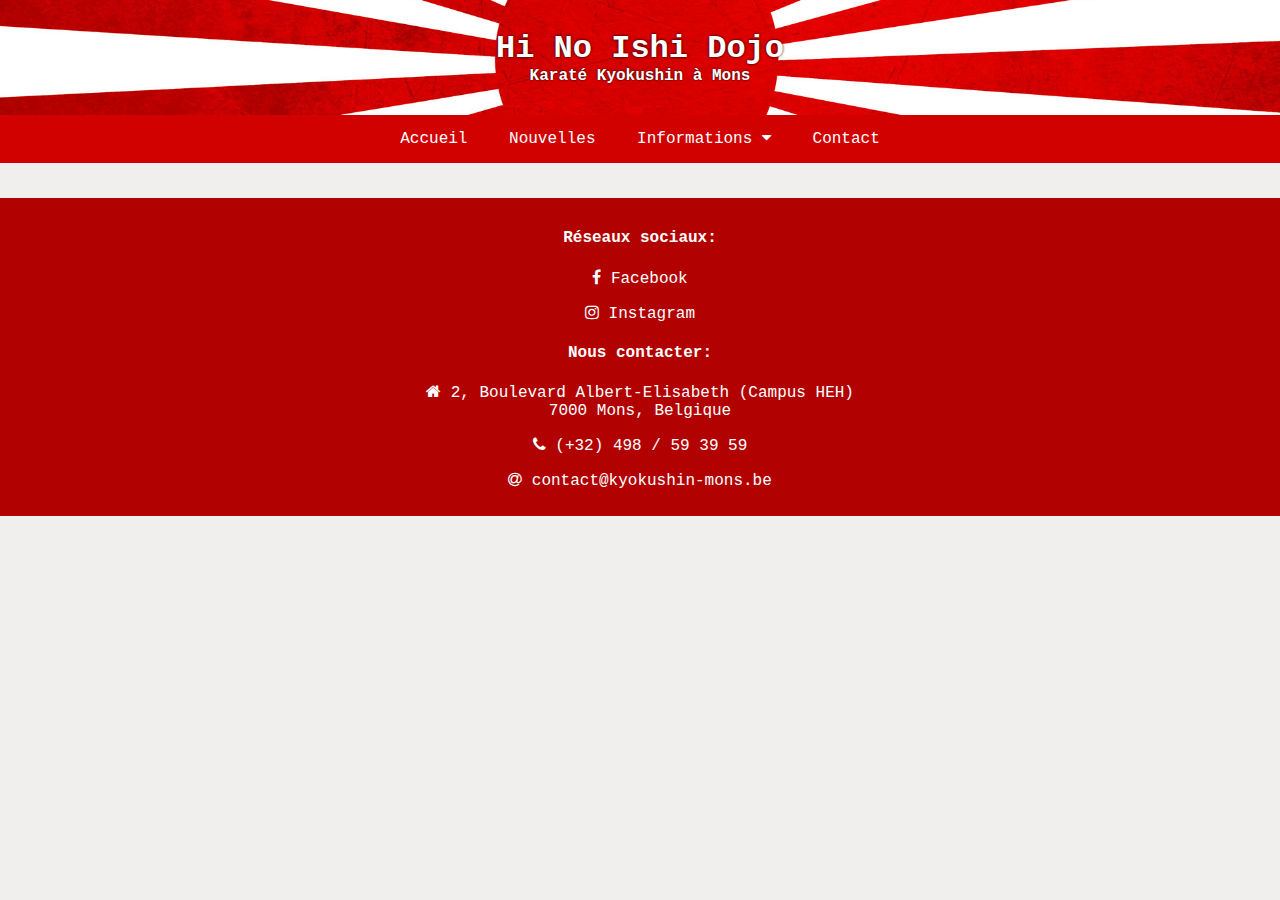
==== index.html @ eaa6f960 "Initial" ====
<!DOCTYPE html>
<html lang="fr" dir="ltr">
    <head>
        <meta charset="utf-8">
        <meta name="viewport" content="width=device-width, initial-scale=1.0">
        <link rel="stylesheet" href="./css/shared.css">
        <link rel="icon" href="favicon.ico">
        <link rel="stylesheet" href="https://cdnjs.cloudflare.com/ajax/libs/font-awesome/4.7.0/css/font-awesome.min.css">
        <title>Hi no Ishi Dojo</title>
    </head>

    <body>
        <div class="backdrop"></div>

        <header>
            <div class="header-main">
                <h1>Hi No Ishi Dojo</h1>
                <h2>Karaté Kyokushin à Mons</h2>
            </div>
        </header>
        
        <nav class="dekstop-nav">
            <button class="toggle-button"><i class="fa fa-bars toggle-button__bars"></i></button>
            <a href="index.html" class="desktop-nav__item">Accueil</a>
            <a href="news.html" class="desktop-nav__item">Nouvelles</a>
<!--             <a href="news.html" class="desktop-nav__item">Informations</a> -->
            <div class="subnav desktop-nav__item">
                <button class="subnavbtn desktop-nav__item">Informations <i class="fa fa-caret-down"></i></button>
                <div class="subnav-content">
                    <a href="sensei.html" class="desktop-nav__subitem">Enseignant</a>
                    <a href="joinus.html" class="desktop-nav__subitem">Nous rejoindre</a>
                    <a href="gallery.html" class="desktop-nav__subitem">Galerie</a>
                </div>
            </div>
            <a href="contact.html" class="desktop-nav__item">Contact</a>
        </nav> <!-- desktop nav -->

        <nav class="mobile-nav">
            <a href="index.html" class="mobile-nav__item">Accueil</a>
            <a href="news.html" class="mobile-nav__item">Nouvelles</a>
            <a href="news.html" class="mobile-nav__item">Informations</a>
<!--             <div class="subnav">
            <button class="subnavbtn" class="mobile-nav__item">Informations <i class="fa fa-caret-down"></i></button>
            <div class="subnav-content">
                <a href="sensei.html" class="mobile-nav__subitem">Enseignant</a>
                <a href="joinus.html" class="mobile-nav__subitem">Nous rejoindre</a>
                <a href="gallery.html" class="mobile-nav__subitem">Galerie</a> -->
            </div>
            </div>
            <a href="contact.html" class="mobile-nav__item">Contact</a>
        </nav> <!-- mobile nav-->

        <main class="content">

        </main>

        <footer class="footer">
            <div class="footer-column">
                <h4>Réseaux sociaux:</h4>
                  <p><i class="fa fa-facebook-f"></i>   <a href="https://www.facebook.com/kyokushinmons/">Facebook</a></p>
                  <p><i class="fa fa-instagram"></i>   <a href="https://www.instagram.com/fitfight_bongonda/">Instagram</a></p>
              </div> <!-- column -->
              <div class="footer-column">
                <h4>Nous contacter:</h4>
              <p><i class="fa fa-home"></i>   <a href="https://www.google.com/maps?ll=50.448184,3.953618&z=15&t=m&hl=fr&gl=BE&mapclient=embed&q=Boulevard+Albert-Elisabeth+2+7000+Mons">2, Boulevard Albert-Elisabeth (Campus HEH)<br> 7000 Mons, Belgique</a></p>
                <p><i class="fa fa-phone"></i>   <a href="tel:0032498593959">(+32) 498 / 59 39 59</a></p>
                <p><i class="fa fa-at"></i>   <a href=mailto:contact@kyokushin-mons.be>contact@kyokushin-mons.be</a></p>
              </div> <!-- column -->
        </footer>
        <script src="./js/shared.js"></script>
    </body>
</html>
---- css/shared.css ----
body {
    margin: 0;
    background-color: #f0efed;
    height: 100%;
    min-width: 300px;
    box-sizing: border-box;
    display: grid;
    grid-template-rows: min-content 3rem auto min-content;
    grid-template-areas:
      "header"
      "navbar"
      "content"
      "footer";
  }

.backdrop {
    position: fixed;
    display: none;
    background: rgba(0, 0, 0, 0.5);
    width: 100vw;
    height: 100vh;
    z-index: 10;
}

.header-main {
  grid-area: header;
  background-image: url("../img/header-background-fhd2.jpg");
  background-position: center;
  background-size: 100% auto;
  color: white;
  text-align: center;
  font-family: "Courier New", monospace;
  align-self: center;
  padding: 30px 0 30px 0;
}

.header-main h1 {
  font-size: 2rem;
  text-shadow: 0px 0px 3px #000;
  margin: 0;
}

.header-main h2 {
  font-size: 1rem;
  text-shadow: 0 0 2px #000;
  margin: 0;
}

nav {
  grid-area: navbar;
  background-color: #d10100;
  font-family: "Courier New", monospace;
  z-index: 1;
  text-align: left;
}

.desktop-nav__item {
  display: none;
  font-size: 1rem;
  color: white;
  text-align: center;
  padding: 0.9rem 1rem;
  text-decoration: none;
}

.subnav {
  display: inline-block;
  padding: 0;
}

.subnav .subnavbtn {
  font-size: 1rem;
  border: none;
  outline: none;
  color: white;
  padding: 0.9rem 1rem;
  background-color: inherit;
  font-family: inherit;
  margin: 0;
  cursor: pointer;
}

.subnav-content {
  display: none;
  position: absolute;
  left: 0;
  background-color: #b10201;
  height: 3rem;
  width: 100%;
  z-index: 1;
}

.subnav-content a {
  text-align: center;
  color: white;
  margin: 0.9rem 1rem;
}

nav a:hover, .subnav:hover .subnavbtn {
  background-color: #b10201;
  text-shadow: 0 0 3px #000;
}

.subnav:hover .subnav-content {
  display: block;
}

.toggle-button {
  width: 2.5rem;
  height: 2.5rem;
  background: transparent;
  border: none;
  cursor: pointer;
  padding: 0;
  margin-top: calc((3rem - 2.5rem)/2);
  margin-left: 0.5rem;
}

.toggle-button:focus {
  outline: none;
  border: 2px solid white;
  border-radius: 10px;
}

.toggle-button__bars {
  font-size: 1.8rem !important;
  color: white;
}

.mobile-nav {
    position: fixed;
    display: none;
    z-index: 20;
    background: white;
    width: 65vw;
    max-width: 250px;
    height: 100vh
}

.mobile-nav__item {
    display: block;
    font-size: 16px;
    font-weight: bold;
    color: #b10201;
    text-align: center;
    padding: 14px 16px;
    text-decoration: none;
    position: relative;
    top: 25vh;
}

.mobile-nav__item:hover {
  color: white;
}

  main {
  grid-area: content;
  max-width: 1000px;
  margin: 0 auto;
  padding: 0.1rem 0.5rem;
  height: auto;
}

footer {
  grid-area: footer;
  width: 100%;
  padding: 10px 0 10px 0;
  margin: 2rem auto 0 auto;
  background-color: #b10201;
  font-family: "Courier New", monospace;
  text-align: center;
  color: white;
  text-decoration: none;
}

footer a {
  color: white;
  text-decoration: none;
}

.open {
  display: block !important;
}

@media (min-width: 40rem) {
  .desktop-nav__item {
    display: inline-block;
  }

  .toggle-button {
    display: none;
  }

  nav {
    text-align: center;
  }
}
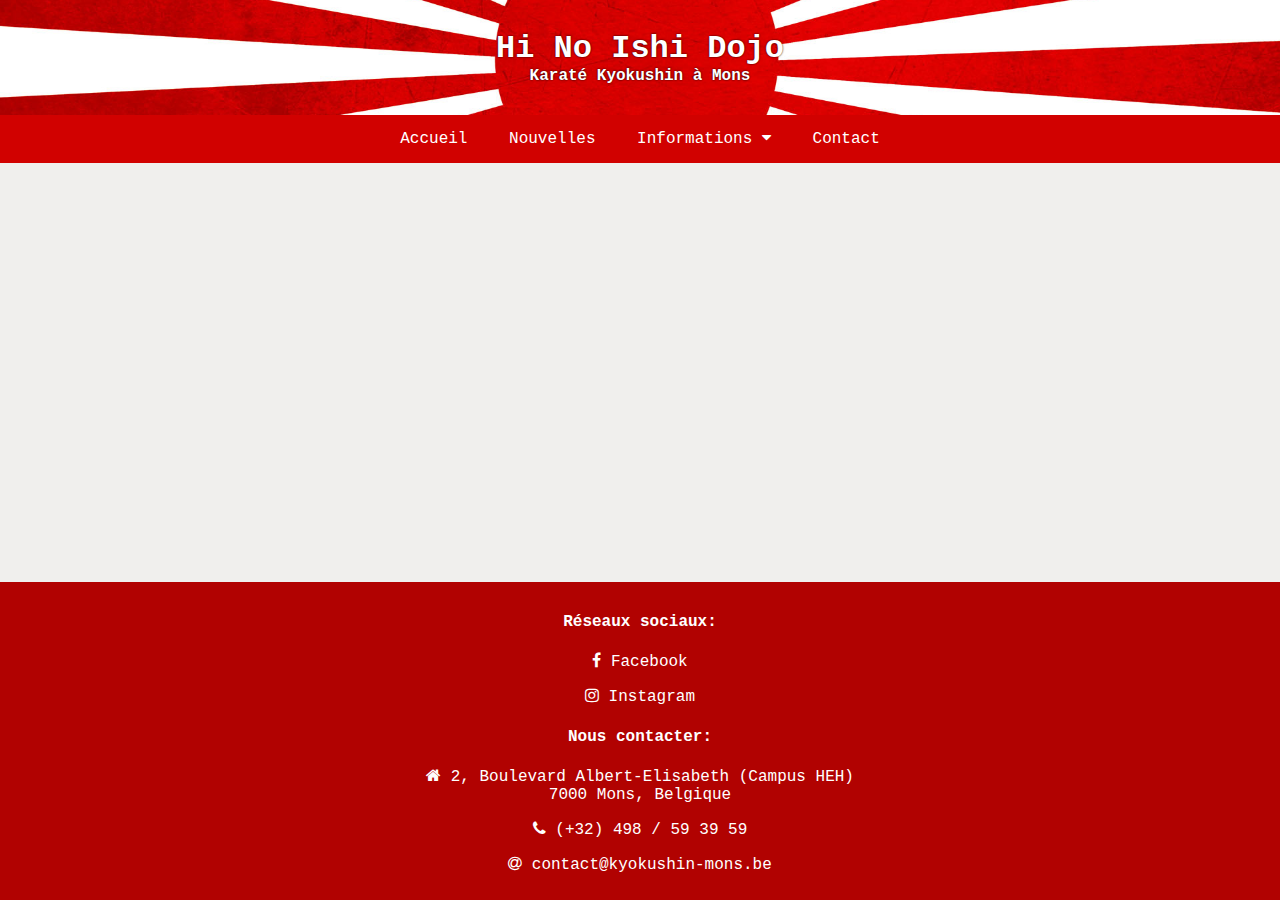
==== commit 4c53108d: "b" ====
--- a/index.html
+++ b/index.html
@@ -19,7 +19,7 @@
             </div>
         </header>
         
-        <nav class="dekstop-nav">
+        <nav class="nav">
             <button class="toggle-button"><i class="fa fa-bars toggle-button__bars"></i></button>
             <a href="index.html" class="desktop-nav__item">Accueil</a>
             <a href="news.html" class="desktop-nav__item">Nouvelles</a>
@@ -38,15 +38,9 @@
         <nav class="mobile-nav">
             <a href="index.html" class="mobile-nav__item">Accueil</a>
             <a href="news.html" class="mobile-nav__item">Nouvelles</a>
-            <a href="news.html" class="mobile-nav__item">Informations</a>
-<!--             <div class="subnav">
-            <button class="subnavbtn" class="mobile-nav__item">Informations <i class="fa fa-caret-down"></i></button>
-            <div class="subnav-content">
-                <a href="sensei.html" class="mobile-nav__subitem">Enseignant</a>
-                <a href="joinus.html" class="mobile-nav__subitem">Nous rejoindre</a>
-                <a href="gallery.html" class="mobile-nav__subitem">Galerie</a> -->
-            </div>
-            </div>
+            <a href="sensei.html" class="mobile-nav__item">Enseignant</a>
+            <a href="joinus.html" class="mobile-nav__item">Nous rejoindre</a>
+            <a href="gallery.html" class="mobile-nav__item">Galerie</a>
             <a href="contact.html" class="mobile-nav__item">Contact</a>
         </nav> <!-- mobile nav-->
 
--- a/css/shared.css
+++ b/css/shared.css
@@ -1,3 +1,7 @@
+html {
+  height: 100%;
+}
+
 body {
     margin: 0;
     background-color: #f0efed;
@@ -36,7 +40,7 @@
 
 .header-main h1 {
   font-size: 2rem;
-  text-shadow: 0px 0px 3px #000;
+  text-shadow: 0px 0px 2px #000;
   margin: 0;
 }
 
@@ -46,7 +50,8 @@
   margin: 0;
 }
 
-nav {
+.nav {
+  display: block;
   grid-area: navbar;
   background-color: #d10100;
   font-family: "Courier New", monospace;
@@ -91,12 +96,16 @@
 }
 
 .subnav-content a {
+  display: inline-block;
   text-align: center;
   color: white;
   margin: 0.9rem 1rem;
-}
-
-nav a:hover, .subnav:hover .subnavbtn {
+  text-decoration: none;
+}
+
+.desktop-nav a:hover, 
+.subnav:hover .subnavbtn,
+.subnav-content a:hover {
   background-color: #b10201;
   text-shadow: 0 0 3px #000;
 }
@@ -134,10 +143,11 @@
     background: white;
     width: 65vw;
     max-width: 250px;
-    height: 100vh
+    height: 100vh;
 }
 
 .mobile-nav__item {
+    font-family: "Courier New", monospace;
     display: block;
     font-size: 16px;
     font-weight: bold;
@@ -151,6 +161,7 @@
 
 .mobile-nav__item:hover {
   color: white;
+  background-color: #b10201;
 }
 
   main {
@@ -191,7 +202,7 @@
     display: none;
   }
 
-  nav {
+  .nav {
     text-align: center;
   }
 }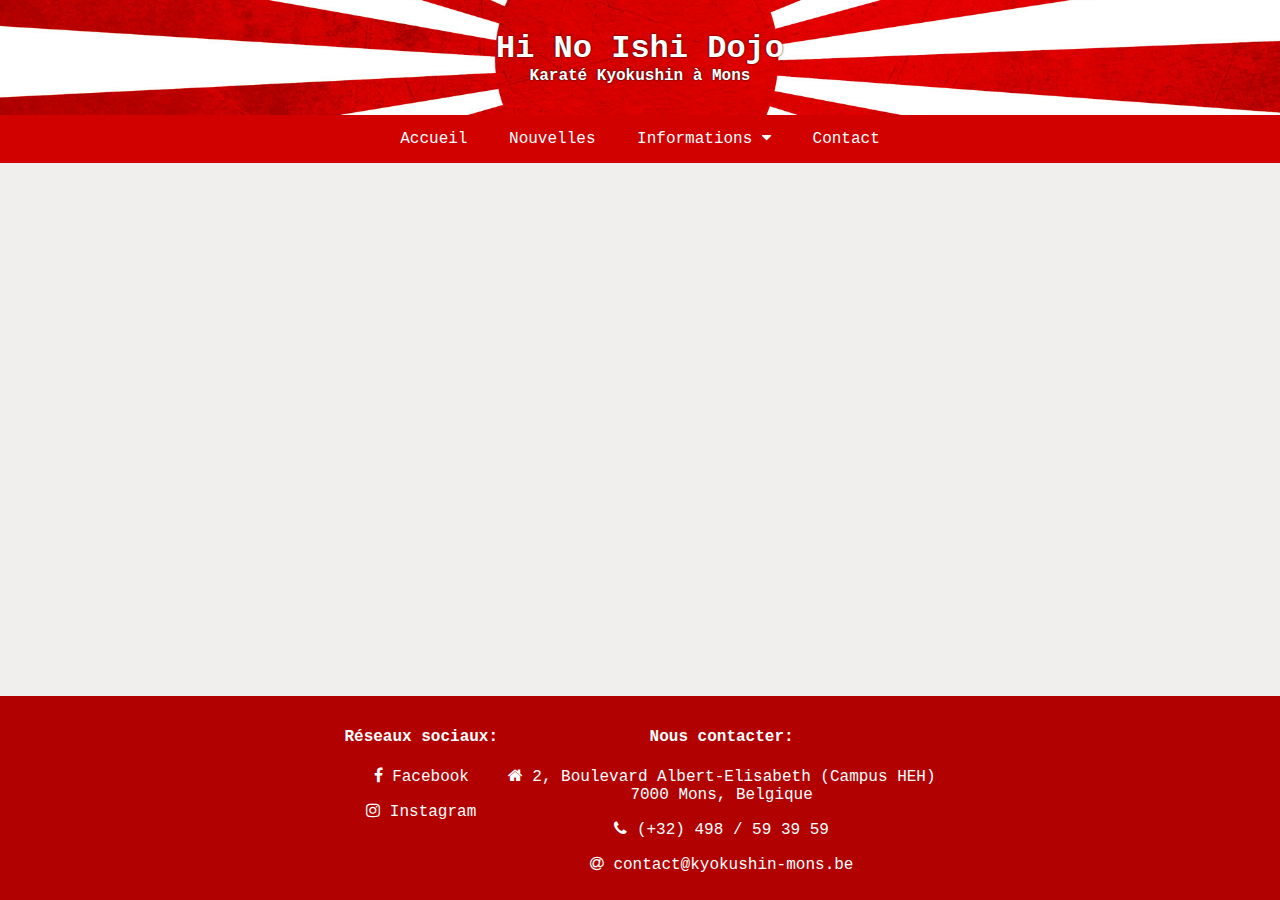
==== commit 832f2d7d: "c" ====
--- a/index.html
+++ b/index.html
@@ -36,12 +36,15 @@
         </nav> <!-- desktop nav -->
 
         <nav class="mobile-nav">
-            <a href="index.html" class="mobile-nav__item">Accueil</a>
-            <a href="news.html" class="mobile-nav__item">Nouvelles</a>
-            <a href="sensei.html" class="mobile-nav__item">Enseignant</a>
-            <a href="joinus.html" class="mobile-nav__item">Nous rejoindre</a>
-            <a href="gallery.html" class="mobile-nav__item">Galerie</a>
-            <a href="contact.html" class="mobile-nav__item">Contact</a>
+            <h2>Hi no Ishi Dojo</h2>
+            <div class="mobile-nav-content">
+                <a href="index.html" class="mobile-nav__item">Accueil</a>
+                <a href="news.html" class="mobile-nav__item">Nouvelles</a>
+                <a href="sensei.html" class="mobile-nav__item">Enseignant</a>
+                <a href="joinus.html" class="mobile-nav__item">Nous rejoindre</a>
+                <a href="gallery.html" class="mobile-nav__item">Galerie</a>
+                <a href="contact.html" class="mobile-nav__item">Contact</a>
+            </div>
         </nav> <!-- mobile nav-->
 
         <main class="content">
--- a/css/shared.css
+++ b/css/shared.css
@@ -3,27 +3,27 @@
 }
 
 body {
-    margin: 0;
-    background-color: #f0efed;
-    height: 100%;
-    min-width: 300px;
-    box-sizing: border-box;
-    display: grid;
-    grid-template-rows: min-content 3rem auto min-content;
-    grid-template-areas:
-      "header"
-      "navbar"
-      "content"
-      "footer";
+  margin: 0;
+  background-color: #f0efed;
+  height: 100%;
+  min-width: 300px;
+  box-sizing: border-box;
+  display: grid;
+  grid-template-rows: min-content 3rem auto min-content;
+  grid-template-areas:
+    "header"
+    "navbar"
+    "content"
+    "footer";
   }
 
 .backdrop {
-    position: fixed;
-    display: none;
-    background: rgba(0, 0, 0, 0.5);
-    width: 100vw;
-    height: 100vh;
-    z-index: 10;
+  position: fixed;
+  display: none;
+  background: rgba(0, 0, 0, 0.5);
+  width: 100vw;
+  height: 100vh;
+  z-index: 10;
 }
 
 .header-main {
@@ -103,7 +103,7 @@
   text-decoration: none;
 }
 
-.desktop-nav a:hover, 
+.nav a:hover, 
 .subnav:hover .subnavbtn,
 .subnav-content a:hover {
   background-color: #b10201;
@@ -137,34 +137,48 @@
 }
 
 .mobile-nav {
-    position: fixed;
-    display: none;
-    z-index: 20;
-    background: white;
-    width: 65vw;
-    max-width: 250px;
-    height: 100vh;
+  position: fixed;
+  display: none;
+  z-index: 20;
+  background: white;
+  width: 65vw;
+  max-width: 250px;
+  height: 100vh;
+}
+
+.mobile-nav h2 {
+  display: block;
+  font-size: 1.5rem;
+  font-family: "Courier New", monospace;
+  color: #b10201;
+  text-shadow: 0 0 2px #000;
+  margin: 0;
+  text-align: center;
+  padding: 1rem 0;
+}
+
+.mobile-nav-content {
+  margin-top: calc((100vh - (6 * 4rem))/2);
 }
 
 .mobile-nav__item {
-    font-family: "Courier New", monospace;
-    display: block;
-    font-size: 16px;
-    font-weight: bold;
-    color: #b10201;
-    text-align: center;
-    padding: 14px 16px;
-    text-decoration: none;
-    position: relative;
-    top: 25vh;
-}
+  font-family: "Courier New", monospace;
+  display: block;
+  font-size: 1rem;
+  font-weight: bold;
+  color: #b10201;
+  text-align: center;
+  padding: 0.9rem 1rem;
+  text-decoration: none;
+}
+
 
 .mobile-nav__item:hover {
   color: white;
   background-color: #b10201;
 }
 
-  main {
+main {
   grid-area: content;
   max-width: 1000px;
   margin: 0 auto;
@@ -181,19 +195,24 @@
   font-family: "Courier New", monospace;
   text-align: center;
   color: white;
-  text-decoration: none;
 }
 
 footer a {
   color: white;
   text-decoration: none;
+}
+
+.footer-column {
+  min-width: 300 px;
+  display: inline-block;
+  vertical-align: top;
 }
 
 .open {
   display: block !important;
 }
 
-@media (min-width: 40rem) {
+@media (min-width: 37rem) {
   .desktop-nav__item {
     display: inline-block;
   }
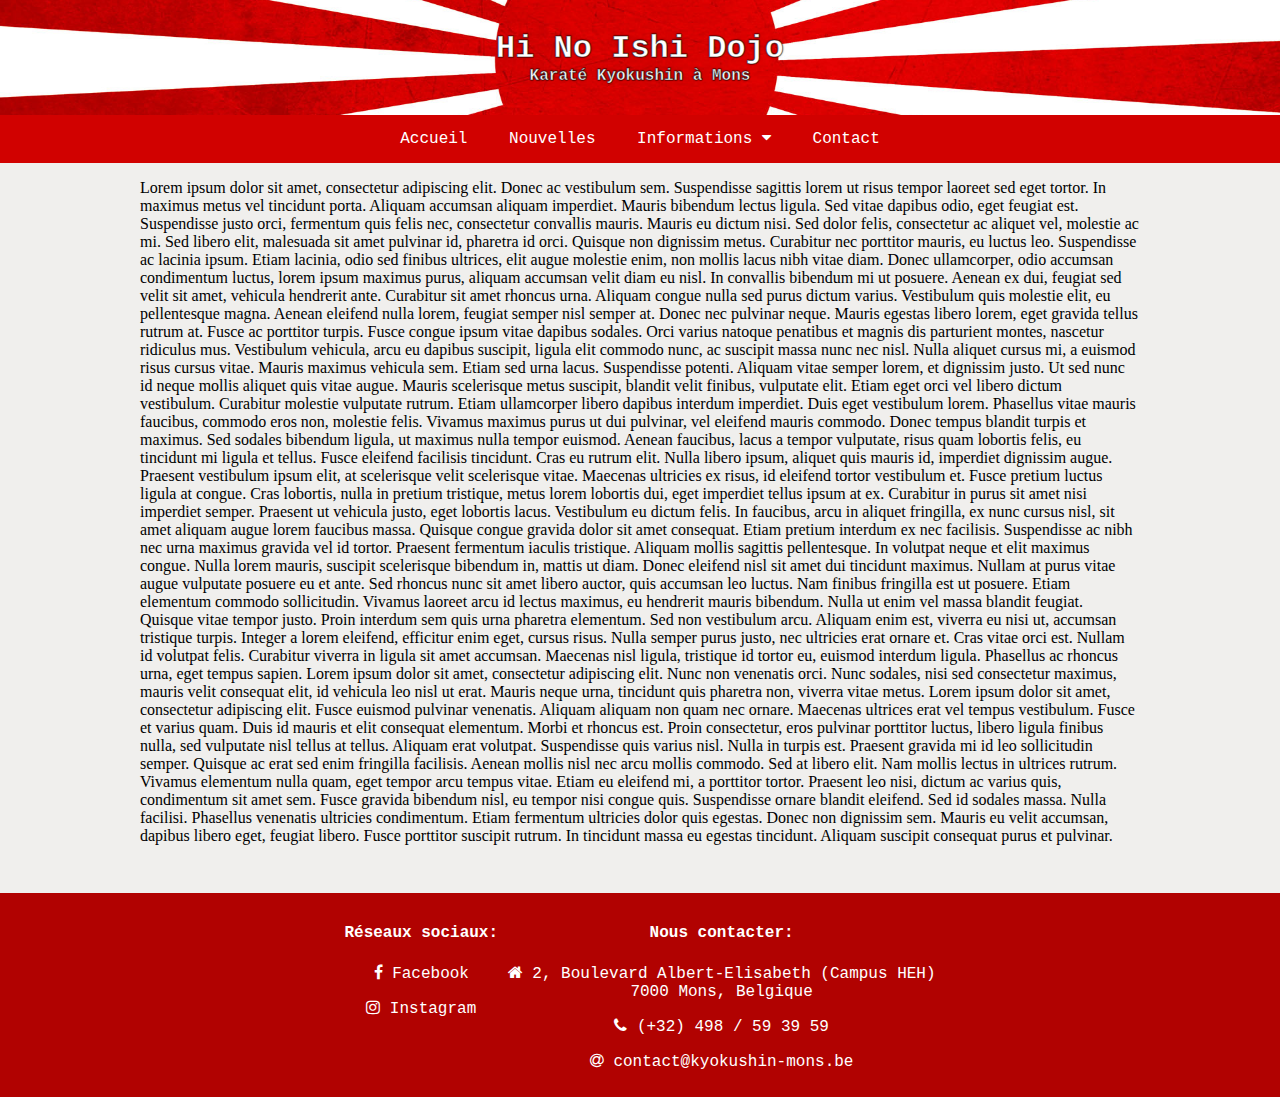
==== commit 155e19b5: "e" ====
--- a/index.html
+++ b/index.html
@@ -48,7 +48,25 @@
         </nav> <!-- mobile nav-->
 
         <main class="content">
+            Lorem ipsum dolor sit amet, consectetur adipiscing elit. Donec ac vestibulum sem. Suspendisse sagittis lorem ut risus tempor laoreet sed eget tortor. In maximus metus vel tincidunt porta. Aliquam accumsan aliquam imperdiet. Mauris bibendum lectus ligula. Sed vitae dapibus odio, eget feugiat est. Suspendisse justo orci, fermentum quis felis nec, consectetur convallis mauris. Mauris eu dictum nisi. Sed dolor felis, consectetur ac aliquet vel, molestie ac mi. Sed libero elit, malesuada sit amet pulvinar id, pharetra id orci. Quisque non dignissim metus. Curabitur nec porttitor mauris, eu luctus leo. Suspendisse ac lacinia ipsum. Etiam lacinia, odio sed finibus ultrices, elit augue molestie enim, non mollis lacus nibh vitae diam.
 
+            Donec ullamcorper, odio accumsan condimentum luctus, lorem ipsum maximus purus, aliquam accumsan velit diam eu nisl. In convallis bibendum mi ut posuere. Aenean ex dui, feugiat sed velit sit amet, vehicula hendrerit ante. Curabitur sit amet rhoncus urna. Aliquam congue nulla sed purus dictum varius. Vestibulum quis molestie elit, eu pellentesque magna. Aenean eleifend nulla lorem, feugiat semper nisl semper at. Donec nec pulvinar neque. Mauris egestas libero lorem, eget gravida tellus rutrum at. Fusce ac porttitor turpis. Fusce congue ipsum vitae dapibus sodales. Orci varius natoque penatibus et magnis dis parturient montes, nascetur ridiculus mus. Vestibulum vehicula, arcu eu dapibus suscipit, ligula elit commodo nunc, ac suscipit massa nunc nec nisl.
+            
+            Nulla aliquet cursus mi, a euismod risus cursus vitae. Mauris maximus vehicula sem. Etiam sed urna lacus. Suspendisse potenti. Aliquam vitae semper lorem, et dignissim justo. Ut sed nunc id neque mollis aliquet quis vitae augue. Mauris scelerisque metus suscipit, blandit velit finibus, vulputate elit. Etiam eget orci vel libero dictum vestibulum. Curabitur molestie vulputate rutrum. Etiam ullamcorper libero dapibus interdum imperdiet. Duis eget vestibulum lorem. Phasellus vitae mauris faucibus, commodo eros non, molestie felis. Vivamus maximus purus ut dui pulvinar, vel eleifend mauris commodo. Donec tempus blandit turpis et maximus. Sed sodales bibendum ligula, ut maximus nulla tempor euismod. Aenean faucibus, lacus a tempor vulputate, risus quam lobortis felis, eu tincidunt mi ligula et tellus.
+            
+            Fusce eleifend facilisis tincidunt. Cras eu rutrum elit. Nulla libero ipsum, aliquet quis mauris id, imperdiet dignissim augue. Praesent vestibulum ipsum elit, at scelerisque velit scelerisque vitae. Maecenas ultricies ex risus, id eleifend tortor vestibulum et. Fusce pretium luctus ligula at congue. Cras lobortis, nulla in pretium tristique, metus lorem lobortis dui, eget imperdiet tellus ipsum at ex.
+            
+            Curabitur in purus sit amet nisi imperdiet semper. Praesent ut vehicula justo, eget lobortis lacus. Vestibulum eu dictum felis. In faucibus, arcu in aliquet fringilla, ex nunc cursus nisl, sit amet aliquam augue lorem faucibus massa. Quisque congue gravida dolor sit amet consequat. Etiam pretium interdum ex nec facilisis. Suspendisse ac nibh nec urna maximus gravida vel id tortor. Praesent fermentum iaculis tristique. Aliquam mollis sagittis pellentesque. In volutpat neque et elit maximus congue. Nulla lorem mauris, suscipit scelerisque bibendum in, mattis ut diam. Donec eleifend nisl sit amet dui tincidunt maximus. Nullam at purus vitae augue vulputate posuere eu et ante.
+            
+            Sed rhoncus nunc sit amet libero auctor, quis accumsan leo luctus. Nam finibus fringilla est ut posuere. Etiam elementum commodo sollicitudin. Vivamus laoreet arcu id lectus maximus, eu hendrerit mauris bibendum. Nulla ut enim vel massa blandit feugiat. Quisque vitae tempor justo. Proin interdum sem quis urna pharetra elementum.
+            
+            Sed non vestibulum arcu. Aliquam enim est, viverra eu nisi ut, accumsan tristique turpis. Integer a lorem eleifend, efficitur enim eget, cursus risus. Nulla semper purus justo, nec ultricies erat ornare et. Cras vitae orci est. Nullam id volutpat felis. Curabitur viverra in ligula sit amet accumsan.
+            
+            Maecenas nisl ligula, tristique id tortor eu, euismod interdum ligula. Phasellus ac rhoncus urna, eget tempus sapien. Lorem ipsum dolor sit amet, consectetur adipiscing elit. Nunc non venenatis orci. Nunc sodales, nisi sed consectetur maximus, mauris velit consequat elit, id vehicula leo nisl ut erat. Mauris neque urna, tincidunt quis pharetra non, viverra vitae metus. Lorem ipsum dolor sit amet, consectetur adipiscing elit. Fusce euismod pulvinar venenatis. Aliquam aliquam non quam nec ornare. Maecenas ultrices erat vel tempus vestibulum. Fusce et varius quam. Duis id mauris et elit consequat elementum. Morbi et rhoncus est. Proin consectetur, eros pulvinar porttitor luctus, libero ligula finibus nulla, sed vulputate nisl tellus at tellus. Aliquam erat volutpat.
+            
+            Suspendisse quis varius nisl. Nulla in turpis est. Praesent gravida mi id leo sollicitudin semper. Quisque ac erat sed enim fringilla facilisis. Aenean mollis nisl nec arcu mollis commodo. Sed at libero elit. Nam mollis lectus in ultrices rutrum. Vivamus elementum nulla quam, eget tempor arcu tempus vitae. Etiam eu eleifend mi, a porttitor tortor. Praesent leo nisi, dictum ac varius quis, condimentum sit amet sem. Fusce gravida bibendum nisl, eu tempor nisi congue quis. Suspendisse ornare blandit eleifend. Sed id sodales massa. Nulla facilisi.
+            
+            Phasellus venenatis ultricies condimentum. Etiam fermentum ultricies dolor quis egestas. Donec non dignissim sem. Mauris eu velit accumsan, dapibus libero eget, feugiat libero. Fusce porttitor suscipit rutrum. In tincidunt massa eu egestas tincidunt. Aliquam suscipit consequat purus et pulvinar.
         </main>
 
         <footer class="footer">
--- a/css/shared.css
+++ b/css/shared.css
@@ -40,12 +40,19 @@
 
 .header-main h1 {
   font-size: 2rem;
+  color: black;
+  -webkit-text-fill-color: white;
+  -webkit-text-stroke-width: 1px;
+  -webkit-text-stroke-color: rgba(0, 0, 0, 0.438);
   text-shadow: 0px 0px 2px #000;
   margin: 0;
 }
 
 .header-main h2 {
   font-size: 1rem;
+  -webkit-text-fill-color: white;
+  -webkit-text-stroke-width: 1px;
+  -webkit-text-stroke-color: rgba(0, 0, 0, 0.486);
   text-shadow: 0 0 2px #000;
   margin: 0;
 }
@@ -66,6 +73,7 @@
   text-align: center;
   padding: 0.9rem 1rem;
   text-decoration: none;
+  transition: background-color 0.2s;
 }
 
 .subnav {
@@ -182,7 +190,7 @@
   grid-area: content;
   max-width: 1000px;
   margin: 0 auto;
-  padding: 0.1rem 0.5rem;
+  padding: 1rem 1rem;
   height: auto;
 }
 
@@ -224,4 +232,14 @@
   .nav {
     text-align: center;
   }
+}
+
+@media (max-height: 21rem) {
+  .mobile-nav__item {
+    padding: 0.6rem 1rem;
+  }
+
+  .mobile-nav-content {
+    margin-top: calc((100vh - (6 * 3rem))/2);
+  }
 }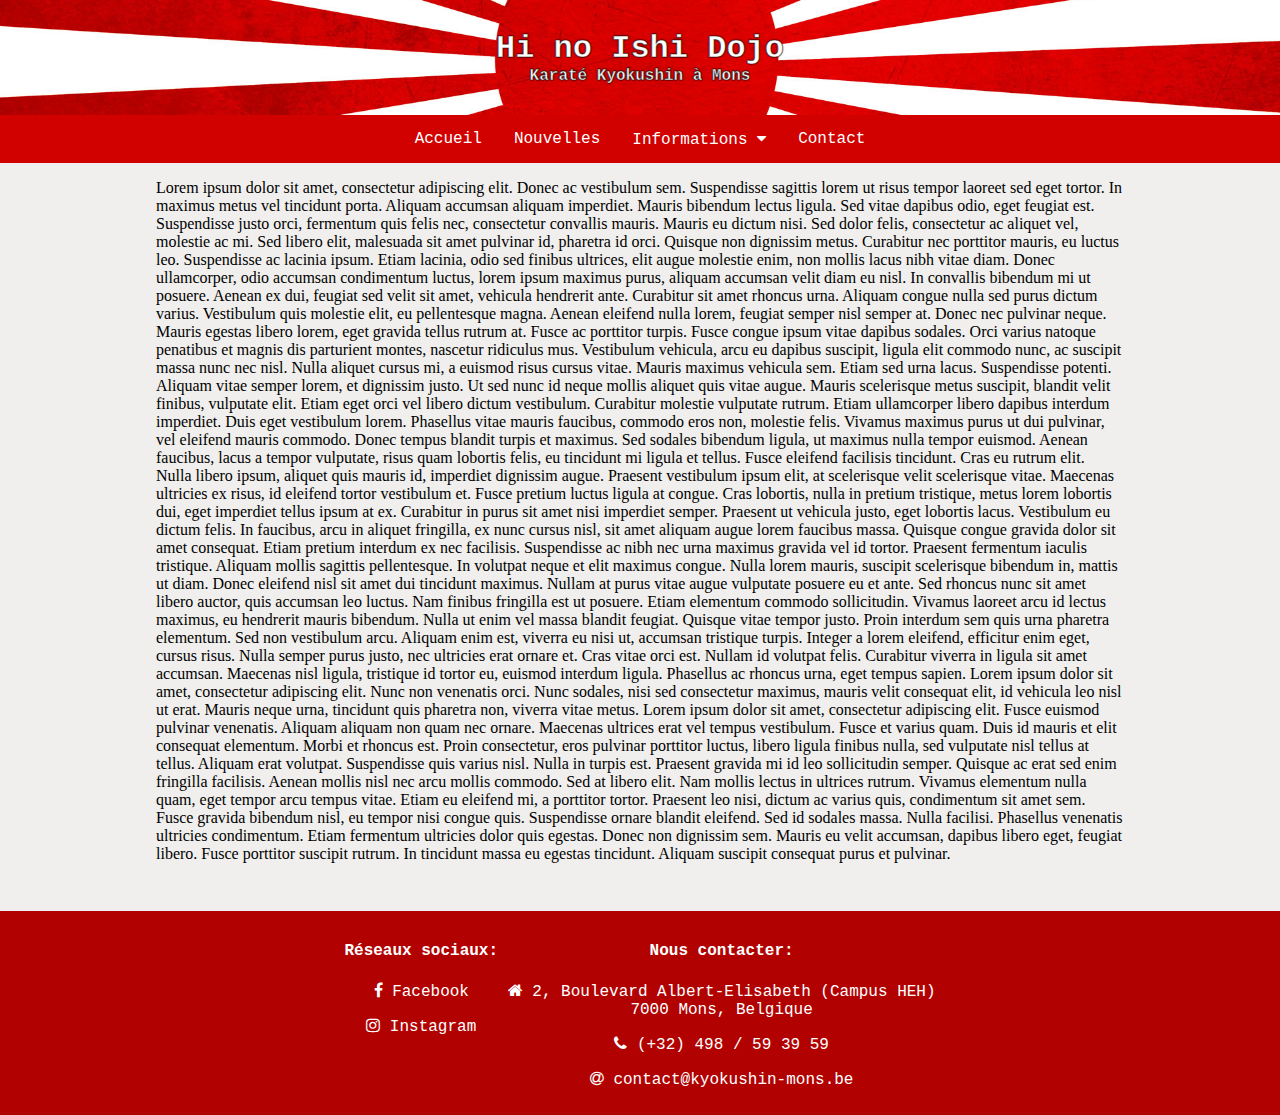
==== commit 8946aaa2: "f" ====
--- a/index.html
+++ b/index.html
@@ -14,13 +14,14 @@
 
         <header>
             <div class="header-main">
-                <h1>Hi No Ishi Dojo</h1>
+                <h1>Hi no Ishi Dojo</h1>
                 <h2>Karaté Kyokushin à Mons</h2>
             </div>
         </header>
         
         <nav class="nav">
             <button class="toggle-button"><i class="fa fa-bars toggle-button__bars"></i></button>
+            <span class="main-nav__brand">Hi no Ishi Dojo</span>
             <a href="index.html" class="desktop-nav__item">Accueil</a>
             <a href="news.html" class="desktop-nav__item">Nouvelles</a>
 <!--             <a href="news.html" class="desktop-nav__item">Informations</a> -->
@@ -36,7 +37,7 @@
         </nav> <!-- desktop nav -->
 
         <nav class="mobile-nav">
-            <h2>Hi no Ishi Dojo</h2>
+            <!-- <h2>Hi no Ishi Dojo</h2> -->
             <div class="mobile-nav-content">
                 <a href="index.html" class="mobile-nav__item">Accueil</a>
                 <a href="news.html" class="mobile-nav__item">Nouvelles</a>
@@ -83,5 +84,6 @@
               </div> <!-- column -->
         </footer>
         <script src="./js/shared.js"></script>
+        <script src="./js/navbar.js"></script>
     </body>
 </html>--- a/css/shared.css
+++ b/css/shared.css
@@ -1,3 +1,7 @@
+* {
+  box-sizing: border-box;
+}
+
 html {
   height: 100%;
 }
@@ -7,7 +11,6 @@
   background-color: #f0efed;
   height: 100%;
   min-width: 300px;
-  box-sizing: border-box;
   display: grid;
   grid-template-rows: min-content 3rem auto min-content;
   grid-template-areas:
@@ -20,6 +23,8 @@
 .backdrop {
   position: fixed;
   display: none;
+  opacity: 0%;
+  transition: opacity 0.3s;
   background: rgba(0, 0, 0, 0.5);
   width: 100vw;
   height: 100vh;
@@ -58,7 +63,8 @@
 }
 
 .nav {
-  display: block;
+  display: flex;
+  align-items: center;
   grid-area: navbar;
   background-color: #d10100;
   font-family: "Courier New", monospace;
@@ -125,12 +131,11 @@
 .toggle-button {
   width: 2.5rem;
   height: 2.5rem;
+  margin-left: 0.5rem;
   background: transparent;
   border: none;
   cursor: pointer;
   padding: 0;
-  margin-top: calc((3rem - 2.5rem)/2);
-  margin-left: 0.5rem;
 }
 
 .toggle-button:focus {
@@ -142,31 +147,38 @@
 .toggle-button__bars {
   font-size: 1.8rem !important;
   color: white;
+  text-shadow: 0 0 3px black;
+}
+
+.main-nav__brand {
+  margin: 0 1rem 0 auto;
+  display: none;
+  font-weight: bold;
+  text-shadow: 0 0 3px black;
+  font-size: 1.5rem;
+  color: white;
 }
 
 .mobile-nav {
   position: fixed;
-  display: none;
+  left: -250px;
+  transition: left 0.5s;
   z-index: 20;
   background: white;
   width: 65vw;
   max-width: 250px;
-  height: 100vh;
+  height: 100%;
+  display: none;
+  flex-direction: column;
+  justify-content: center;
 }
 
 .mobile-nav h2 {
-  display: block;
   font-size: 1.5rem;
   font-family: "Courier New", monospace;
   color: #b10201;
   text-shadow: 0 0 2px #000;
-  margin: 0;
-  text-align: center;
-  padding: 1rem 0;
-}
-
-.mobile-nav-content {
-  margin-top: calc((100vh - (6 * 4rem))/2);
+  text-align: center;
 }
 
 .mobile-nav__item {
@@ -216,11 +228,29 @@
   vertical-align: top;
 }
 
-.open {
-  display: block !important;
+.sticky {
+  position: fixed;
+  top: 0;
+  width: 100%;
+}
+
+.sticky+.content {
+  padding-top: 60px;
+}
+
+.appear {
+  opacity: 100%;
+}
+
+.translatex250 {
+  left: 0;
 }
 
 @media (min-width: 37rem) {
+  .nav {
+    justify-content: center;
+  }
+
   .desktop-nav__item {
     display: inline-block;
   }
@@ -231,6 +261,10 @@
 
   .nav {
     text-align: center;
+  }
+
+  .main-nav__brand {
+    display: none !important;
   }
 }
 
@@ -238,8 +272,4 @@
   .mobile-nav__item {
     padding: 0.6rem 1rem;
   }
-
-  .mobile-nav-content {
-    margin-top: calc((100vh - (6 * 3rem))/2);
-  }
 }